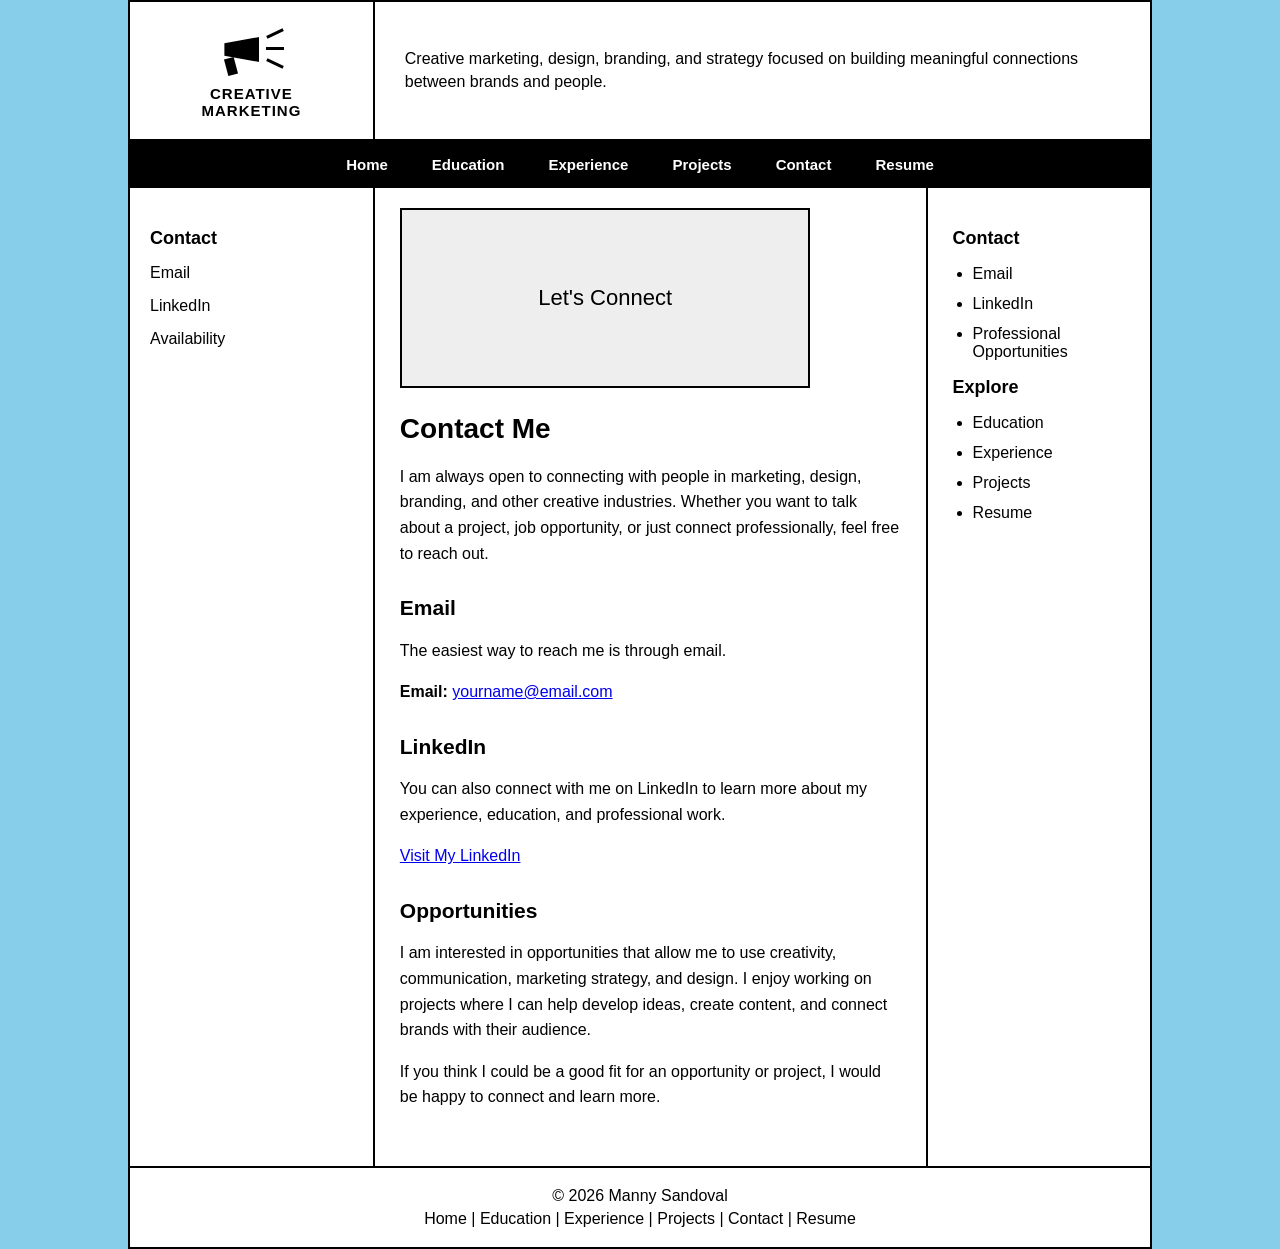
==== contact.html @ 9464f670 "Add contact.html with page structure and content This file contains the HTML structure for a contact" ====
<!DOCTYPE html>
<html lang="en">

<head>

  <meta charset="UTF-8">

  <meta
    name="viewport"
    content="width=device-width, initial-scale=1.0"
  >

  <title>
    Contact | Manny Sandoval
  </title>

  <link
    rel="stylesheet"
    href="style.css"
  >

</head>


<body>

  <div class="site-container">


    <!-- =====================
         HEADER
         ===================== -->

    <header>


      <div class="top-header">


        <!-- CREATIVE MARKETING LOGO -->

        <div class="logo-area">

          <div class="creative-logo">

            <div class="marketing-icon">

              <div class="megaphone-body"></div>

              <div class="megaphone-handle"></div>

              <div class="ray ray-one"></div>

              <div class="ray ray-two"></div>

              <div class="ray ray-three"></div>

            </div>


            <div class="logo-text">

              Creative<br>
              Marketing

            </div>

          </div>

        </div>



        <!-- HEADER INFORMATION -->

        <div class="header-info">

          <p>
            Creative marketing, design, branding, and strategy
            focused on building meaningful connections between
            brands and people.
          </p>

        </div>


      </div>



      <!-- SHARED BLACK NAVIGATION -->

      <nav
        class="main-navigation"
        id="main-navigation"
      >
      </nav>


    </header>



    <!-- =====================
         MAIN PAGE LAYOUT
         ===================== -->

    <div class="content-layout">



      <!-- =====================
           LEFT NAVIGATION
           ===================== -->

      <aside class="left-navigation">


        <h2>
          Contact
        </h2>


        <ul>

          <li>
            <a href="#email">
              Email
            </a>
          </li>

          <li>
            <a href="#linkedin">
              LinkedIn
            </a>
          </li>

          <li>
            <a href="#availability">
              Availability
            </a>
          </li>

        </ul>


      </aside>



      <!-- =====================
           MAIN CONTENT
           ===================== -->

      <main class="main-content">


        <!-- HERO AREA -->

        <div class="hero-image">

          <div class="hero-placeholder">
            Let's Connect
          </div>

        </div>



        <h1>
          Contact Me
        </h1>


        <p>
          I am always open to connecting with people in marketing,
          design, branding, and other creative industries. Whether
          you want to talk about a project, job opportunity, or just
          connect professionally, feel free to reach out.
        </p>



        <!-- EMAIL -->

        <h2 id="email">
          Email
        </h2>


        <p>
          The easiest way to reach me is through email.
        </p>


        <p>
          <strong>Email:</strong>
          <a href="mailto:yourname@email.com">
            yourname@email.com
          </a>
        </p>



        <!-- LINKEDIN -->

        <h2 id="linkedin">
          LinkedIn
        </h2>


        <p>
          You can also connect with me on LinkedIn to learn more
          about my experience, education, and professional work.
        </p>


        <p>
          <a
            href="https://www.linkedin.com/"
            target="_blank"
            rel="noopener noreferrer"
          >
            Visit My LinkedIn
          </a>
        </p>



        <!-- AVAILABILITY -->

        <h2 id="availability">
          Opportunities
        </h2>


        <p>
          I am interested in opportunities that allow me to use
          creativity, communication, marketing strategy, and design.
          I enjoy working on projects where I can help develop ideas,
          create content, and connect brands with their audience.
        </p>


        <p>
          If you think I could be a good fit for an opportunity or
          project, I would be happy to connect and learn more.
        </p>


      </main>



      <!-- =====================
           RIGHT STICKY CONTENT
           ===================== -->

      <aside class="right-content">


        <div class="sticky-content">


          <h2>
            Contact
          </h2>


          <ul>

            <li>
              Email
            </li>

            <li>
              LinkedIn
            </li>

            <li>
              Professional Opportunities
            </li>

          </ul>



          <h2>
            Explore
          </h2>


          <ul>

            <li>
              <a href="education.html">
                Education
              </a>
            </li>

            <li>
              <a href="experience.html">
                Experience
              </a>
            </li>

            <li>
              <a href="projects.html">
                Projects
              </a>
            </li>

            <li>
              <a href="resume.html">
                Resume
              </a>
            </li>

          </ul>


        </div>


      </aside>


    </div>



    <!-- =====================
         FOOTER
         ===================== -->

    <footer>


      <p>

        &copy;
        <span id="current-year"></span>
        Manny Sandoval

      </p>


      <p>

        <a href="index.html">
          Home
        </a>

        |

        <a href="education.html">
          Education
        </a>

        |

        <a href="experience.html">
          Experience
        </a>

        |

        <a href="projects.html">
          Projects
        </a>

        |

        <a href="contact.html">
          Contact
        </a>

        |

        <a href="resume.html">
          Resume
        </a>

      </p>


    </footer>


  </div>



  <!-- SHARED NAVIGATION -->

  <script src="navigation.js"></script>



  <!-- AUTOMATIC CURRENT YEAR -->

  <script>

    document.getElementById("current-year").textContent =
      new Date().getFullYear();

  </script>


</body>

</html>
---- style.css ----
/* =========================
   GENERAL PAGE STYLES
   ========================= */

* {
  box-sizing: border-box;
}

body {
  margin: 0;
  font-family: Arial, Helvetica, sans-serif;
  background-color: skyblue;
  color: black;
}


/* 80% website width leaves 10% margin on each side */

.site-container {
  width: 80%;
  margin: 0 auto;
  background-color: white;
  min-height: 100vh;

  border-left: 2px solid black;
  border-right: 2px solid black;
}


/* =========================
   TOP HEADER
   ========================= */

.top-header {
  display: grid;
  grid-template-columns: 24% 76%;

  min-height: 115px;

  border-top: 2px solid black;
  border-bottom: 2px solid black;
}


/* =========================
   LOGO / CREATIVE MARKETING
   ========================= */

.logo-area {
  display: flex;
  justify-content: center;
  align-items: center;

  border-right: 2px solid black;

  padding: 20px;
}


/* Graphic container */

.creative-logo {
  display: flex;
  flex-direction: column;
  align-items: center;
  justify-content: center;
}


/* Simple creative marketing graphic */

.marketing-icon {
  position: relative;

  width: 70px;
  height: 55px;

  margin-bottom: 8px;
}


/* Megaphone */

.megaphone-body {
  position: absolute;

  left: 8px;
  top: 15px;

  width: 35px;
  height: 25px;

  background-color: black;

  clip-path: polygon(
    0 25%,
    100% 0,
    100% 100%,
    0 75%
  );
}


/* Megaphone handle */

.megaphone-handle {
  position: absolute;

  left: 10px;
  top: 36px;

  width: 10px;
  height: 17px;

  background-color: black;

  transform: rotate(-15deg);
}


/* Creative rays */

.ray {
  position: absolute;
  width: 18px;
  height: 3px;
  background-color: black;
  right: 2px;
}

.ray-one {
  top: 10px;
  transform: rotate(-25deg);
}

.ray-two {
  top: 25px;
}

.ray-three {
  top: 40px;
  transform: rotate(25deg);
}


/* Logo text */

.logo-text {
  font-size: 15px;
  font-weight: bold;
  text-align: center;
  text-transform: uppercase;
  letter-spacing: 1px;
}


/* =========================
   HEADER INFORMATION AREA
   ========================= */

.header-info {
  display: flex;
  align-items: center;

  padding: 20px 30px;
}

.header-info p {
  margin: 0;

  font-size: 16px;
  line-height: 1.4;
}


/* =========================
   MAIN NAVIGATION BAR
   ========================= */

.main-navigation {
  width: 100%;
  background-color: black;
}


/* Navigation list */

.main-navigation ul {
  list-style: none;

  margin: 0;
  padding: 0;

  display: flex;
  justify-content: center;
  align-items: center;
}


/* No borders or lines between links */

.main-navigation li {
  margin: 0;
  padding: 0;
  border: none;
}


/* Navigation wording */

.main-navigation a {
  display: block;

  padding: 15px 22px;

  color: white;
  background-color: black;

  text-decoration: none;

  font-size: 15px;
  font-weight: bold;

  border: none;
}


/* Hover effect */

.main-navigation a:hover {
  background-color: #333333;
}


/* =========================
   MAIN THREE-COLUMN LAYOUT
   ========================= */

.content-layout {
  display: grid;

  grid-template-columns: 24% 54% 22%;

  min-height: 600px;
}


/* =========================
   LEFT NAVIGATION AREA
   ========================= */

.left-navigation {
  padding: 40px 20px;

  border-right: 2px solid black;
}

.left-navigation h2 {
  margin-top: 0;

  font-size: 18px;
}

.left-navigation h3 {
  margin-top: 30px;

  font-size: 16px;
}

.left-navigation ul {
  list-style: none;

  padding: 0;
  margin: 0;
}

.left-navigation li {
  margin-bottom: 15px;
}

.left-navigation a {
  color: black;
  text-decoration: none;
}

.left-navigation a:hover {
  text-decoration: underline;
}


/* =========================
   MAIN CONTENT AREA
   ========================= */

.main-content {
  padding: 20px 25px 40px 25px;
}


/* Hero area */

.hero-image {
  width: 82%;
  height: 180px;

  border: 2px solid black;

  margin-bottom: 25px;

  overflow: hidden;
}


/* Actual image */

.hero-image img {
  width: 100%;
  height: 100%;

  object-fit: cover;

  display: block;
}


/* Placeholder */

.hero-placeholder {
  width: 100%;
  height: 100%;

  display: flex;
  justify-content: center;
  align-items: center;

  background-color: #eeeeee;

  font-size: 22px;
}


/* Main text */

.main-content h1 {
  margin-top: 0;

  font-size: 28px;
}

.main-content h2 {
  font-size: 21px;

  margin-top: 30px;
}

.main-content p {
  font-size: 16px;

  line-height: 1.6;
}


/* =========================
   RIGHT STICKY CONTENT
   ========================= */

.right-content {
  padding: 40px 25px;

  border-left: 2px solid black;
}

.sticky-content {
  position: sticky;

  top: 20px;
}

.sticky-content h2 {
  margin-top: 0;

  font-size: 18px;
}

.sticky-content ul {
  padding-left: 20px;
}

.sticky-content li {
  margin-bottom: 12px;
}

.sticky-content a {
  color: black;
  text-decoration: none;
}

.sticky-content a:hover {
  text-decoration: underline;
}


/* =========================
   FOOTER
   ========================= */

footer {
  border-top: 2px solid black;
  border-bottom: 2px solid black;

  padding: 14px 25px;

  text-align: center;

  background-color: white;
}

footer p {
  margin: 5px 0;
}

footer a {
  color: black;
  text-decoration: none;
}

footer a:hover {
  text-decoration: underline;
}


/* =========================
   TABLET RESPONSIVE
   ========================= */

@media screen and (max-width: 950px) {

  .site-container {
    width: 90%;
  }

  .main-navigation ul {
    flex-wrap: wrap;
  }

  .content-layout {
    grid-template-columns: 25% 75%;
  }

  .right-content {
    grid-column: 1 / -1;

    border-left: none;
    border-top: 2px solid black;
  }
}


/* =========================
   MOBILE RESPONSIVE
   ========================= */

@media screen and (max-width: 700px) {

  .site-container {
    width: 90%;
  }

  .top-header {
    grid-template-columns: 1fr;
  }

  .logo-area {
    border-right: none;
    border-bottom: 2px solid black;
  }

  .main-navigation ul {
    flex-direction: column;
  }

  .main-navigation li {
    width: 100%;
  }

  .main-navigation a {
    text-align: center;
    width: 100%;
  }

  .content-layout {
    grid-template-columns: 1fr;
  }

  .left-navigation {
    border-right: none;
    border-bottom: 2px solid black;
  }

  .right-content {
    border-left: none;
    border-top: 2px solid black;
  }

  .hero-image {
    width: 100%;
  }
}
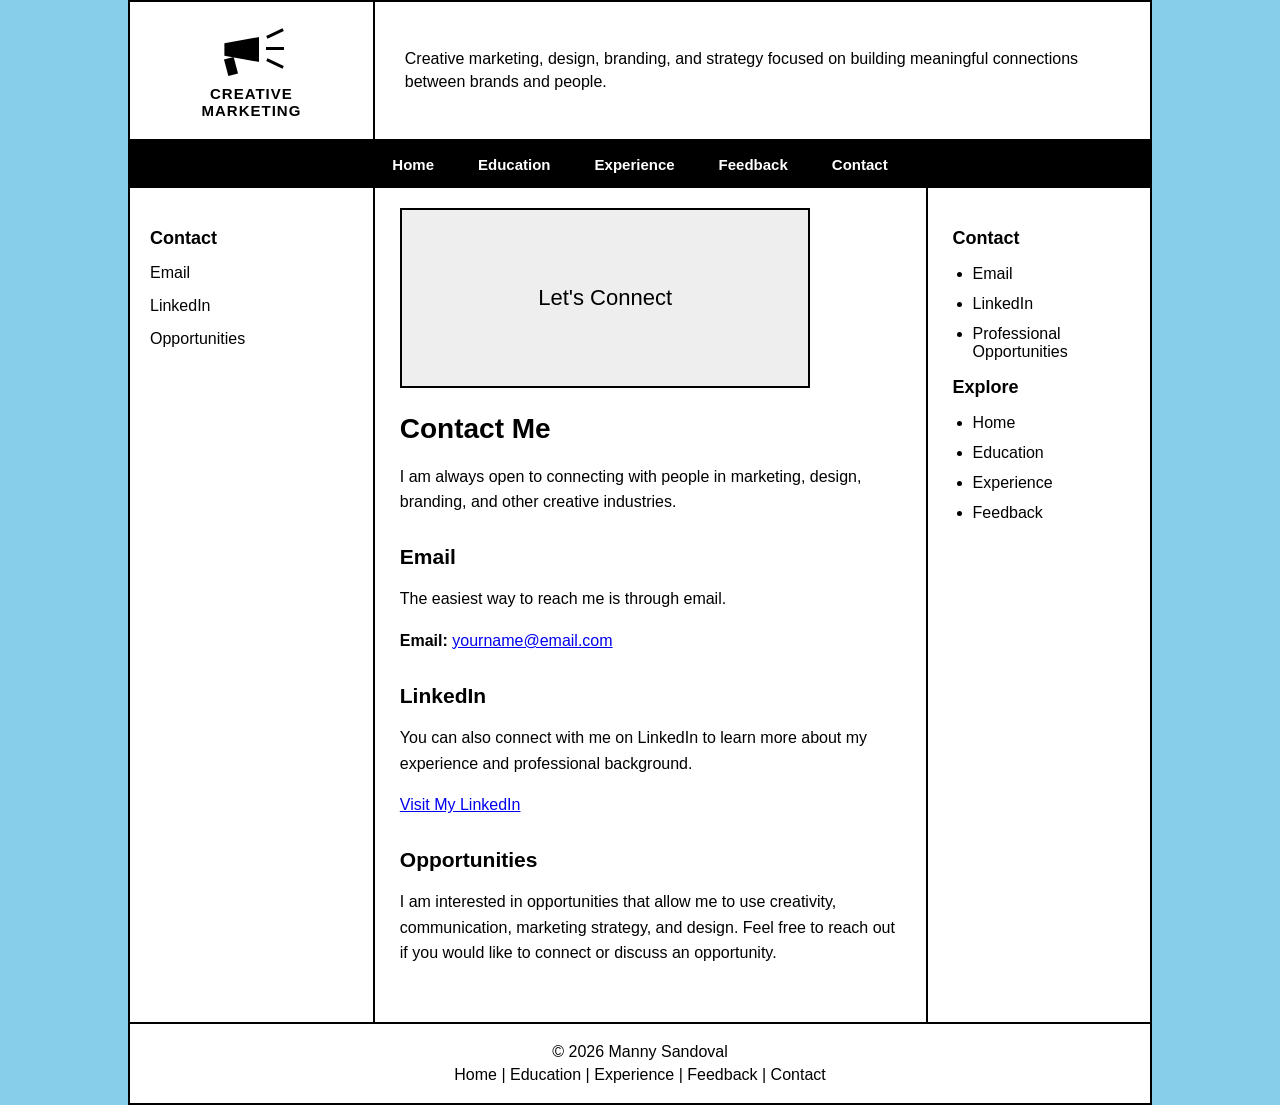
==== commit 222c2891: "Clean up contact.html by removing comments Removed unnecessary comments and streamlined content." ====
--- a/contact.html
+++ b/contact.html
@@ -27,18 +27,12 @@
   <div class="site-container">
 
 
-    <!-- =====================
-         HEADER
-         ===================== -->
-
     <header>
 
 
       <div class="top-header">
 
 
-        <!-- CREATIVE MARKETING LOGO -->
-
         <div class="logo-area">
 
           <div class="creative-logo">
@@ -46,13 +40,10 @@
             <div class="marketing-icon">
 
               <div class="megaphone-body"></div>
-
               <div class="megaphone-handle"></div>
 
               <div class="ray ray-one"></div>
-
               <div class="ray ray-two"></div>
-
               <div class="ray ray-three"></div>
 
             </div>
@@ -69,9 +60,6 @@
 
         </div>
 
-
-
-        <!-- HEADER INFORMATION -->
 
         <div class="header-info">
 
@@ -87,9 +75,6 @@
       </div>
 
 
-
-      <!-- SHARED BLACK NAVIGATION -->
-
       <nav
         class="main-navigation"
         id="main-navigation"
@@ -101,17 +86,8 @@
 
 
 
-    <!-- =====================
-         MAIN PAGE LAYOUT
-         ===================== -->
-
     <div class="content-layout">
 
-
-
-      <!-- =====================
-           LEFT NAVIGATION
-           ===================== -->
 
       <aside class="left-navigation">
 
@@ -136,8 +112,8 @@
           </li>
 
           <li>
-            <a href="#availability">
-              Availability
+            <a href="#opportunities">
+              Opportunities
             </a>
           </li>
 
@@ -148,14 +124,8 @@
 
 
 
-      <!-- =====================
-           MAIN CONTENT
-           ===================== -->
-
       <main class="main-content">
 
-
-        <!-- HERO AREA -->
 
         <div class="hero-image">
 
@@ -166,7 +136,6 @@
         </div>
 
 
-
         <h1>
           Contact Me
         </h1>
@@ -174,14 +143,9 @@
 
         <p>
           I am always open to connecting with people in marketing,
-          design, branding, and other creative industries. Whether
-          you want to talk about a project, job opportunity, or just
-          connect professionally, feel free to reach out.
-        </p>
-
-
-
-        <!-- EMAIL -->
+          design, branding, and other creative industries.
+        </p>
+
 
         <h2 id="email">
           Email
@@ -195,15 +159,13 @@
 
         <p>
           <strong>Email:</strong>
+
           <a href="mailto:yourname@email.com">
             yourname@email.com
           </a>
         </p>
 
 
-
-        <!-- LINKEDIN -->
-
         <h2 id="linkedin">
           LinkedIn
         </h2>
@@ -211,11 +173,12 @@
 
         <p>
           You can also connect with me on LinkedIn to learn more
-          about my experience, education, and professional work.
-        </p>
-
-
-        <p>
+          about my experience and professional background.
+        </p>
+
+
+        <p>
+
           <a
             href="https://www.linkedin.com/"
             target="_blank"
@@ -223,13 +186,11 @@
           >
             Visit My LinkedIn
           </a>
-        </p>
-
-
-
-        <!-- AVAILABILITY -->
-
-        <h2 id="availability">
+
+        </p>
+
+
+        <h2 id="opportunities">
           Opportunities
         </h2>
 
@@ -237,24 +198,14 @@
         <p>
           I am interested in opportunities that allow me to use
           creativity, communication, marketing strategy, and design.
-          I enjoy working on projects where I can help develop ideas,
-          create content, and connect brands with their audience.
-        </p>
-
-
-        <p>
-          If you think I could be a good fit for an opportunity or
-          project, I would be happy to connect and learn more.
+          Feel free to reach out if you would like to connect or
+          discuss an opportunity.
         </p>
 
 
       </main>
 
 
-
-      <!-- =====================
-           RIGHT STICKY CONTENT
-           ===================== -->
 
       <aside class="right-content">
 
@@ -284,7 +235,6 @@
           </ul>
 
 
-
           <h2>
             Explore
           </h2>
@@ -293,6 +243,12 @@
           <ul>
 
             <li>
+              <a href="index.html">
+                Home
+              </a>
+            </li>
+
+            <li>
               <a href="education.html">
                 Education
               </a>
@@ -305,17 +261,11 @@
             </li>
 
             <li>
-              <a href="projects.html">
-                Projects
+              <a href="feedback.html">
+                Feedback
               </a>
             </li>
 
-            <li>
-              <a href="resume.html">
-                Resume
-              </a>
-            </li>
-
           </ul>
 
 
@@ -329,75 +279,45 @@
 
 
 
-    <!-- =====================
-         FOOTER
-         ===================== -->
-
     <footer>
 
-
       <p>
-
         &copy;
         <span id="current-year"></span>
         Manny Sandoval
-
       </p>
 
 
       <p>
 
-        <a href="index.html">
-          Home
-        </a>
+        <a href="index.html">Home</a>
 
         |
 
-        <a href="education.html">
-          Education
-        </a>
+        <a href="education.html">Education</a>
 
         |
 
-        <a href="experience.html">
-          Experience
-        </a>
+        <a href="experience.html">Experience</a>
 
         |
 
-        <a href="projects.html">
-          Projects
-        </a>
+        <a href="feedback.html">Feedback</a>
 
         |
 
-        <a href="contact.html">
-          Contact
-        </a>
-
-        |
-
-        <a href="resume.html">
-          Resume
-        </a>
+        <a href="contact.html">Contact</a>
 
       </p>
 
-
     </footer>
 
 
   </div>
 
 
-
-  <!-- SHARED NAVIGATION -->
-
   <script src="navigation.js"></script>
 
-
-
-  <!-- AUTOMATIC CURRENT YEAR -->
 
   <script>
 
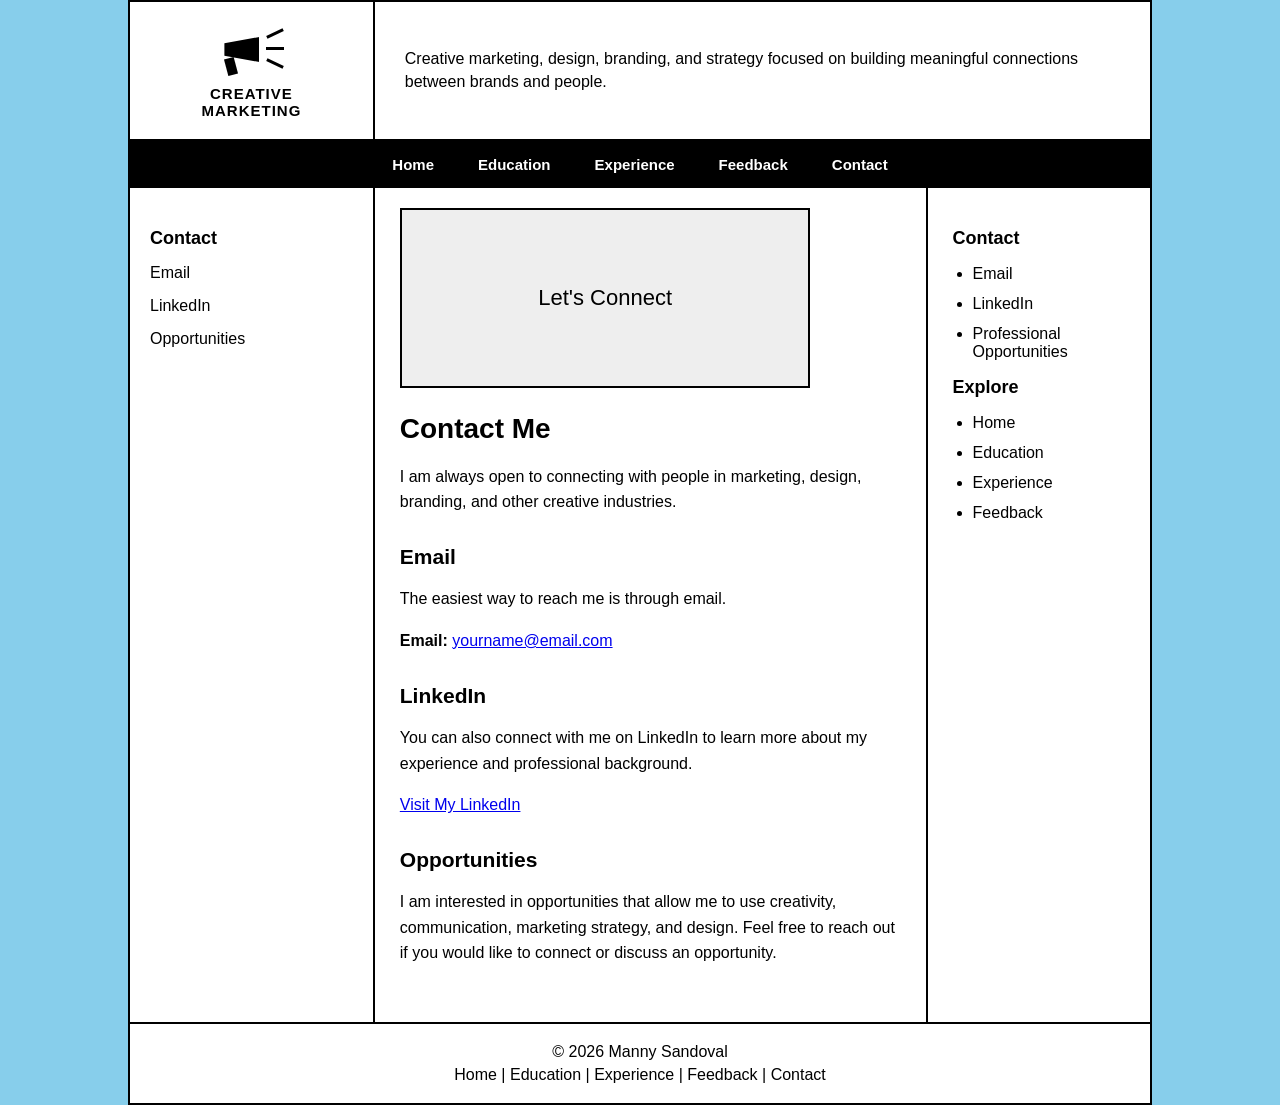
==== commit 658cfad3: "Refactor HTML structure and formatting" ====
--- a/contact.html
+++ b/contact.html
@@ -26,6 +26,8 @@
 
   <div class="site-container">
 
+
+    <!-- HEADER -->
 
     <header>
 
@@ -86,8 +88,12 @@
 
 
 
+    <!-- MAIN LAYOUT -->
+
     <div class="content-layout">
 
+
+      <!-- LEFT NAVIGATION -->
 
       <aside class="left-navigation">
 
@@ -124,6 +130,8 @@
 
 
 
+      <!-- MAIN CONTENT -->
+
       <main class="main-content">
 
 
@@ -158,11 +166,15 @@
 
 
         <p>
-          <strong>Email:</strong>
+
+          <strong>
+            Email:
+          </strong>
 
           <a href="mailto:yourname@email.com">
             yourname@email.com
           </a>
+
         </p>
 
 
@@ -207,8 +219,9 @@
 
 
 
+      <!-- RIGHT SIDE -->
+
       <aside class="right-content">
-
 
         <div class="sticky-content">
 
@@ -271,13 +284,14 @@
 
         </div>
 
-
       </aside>
 
 
     </div>
 
 
+
+    <!-- FOOTER -->
 
     <footer>
 
@@ -290,23 +304,33 @@
 
       <p>
 
-        <a href="index.html">Home</a>
+        <a href="index.html">
+          Home
+        </a>
 
         |
 
-        <a href="education.html">Education</a>
+        <a href="education.html">
+          Education
+        </a>
 
         |
 
-        <a href="experience.html">Experience</a>
+        <a href="experience.html">
+          Experience
+        </a>
 
         |
 
-        <a href="feedback.html">Feedback</a>
+        <a href="feedback.html">
+          Feedback
+        </a>
 
         |
 
-        <a href="contact.html">Contact</a>
+        <a href="contact.html">
+          Contact
+        </a>
 
       </p>
 
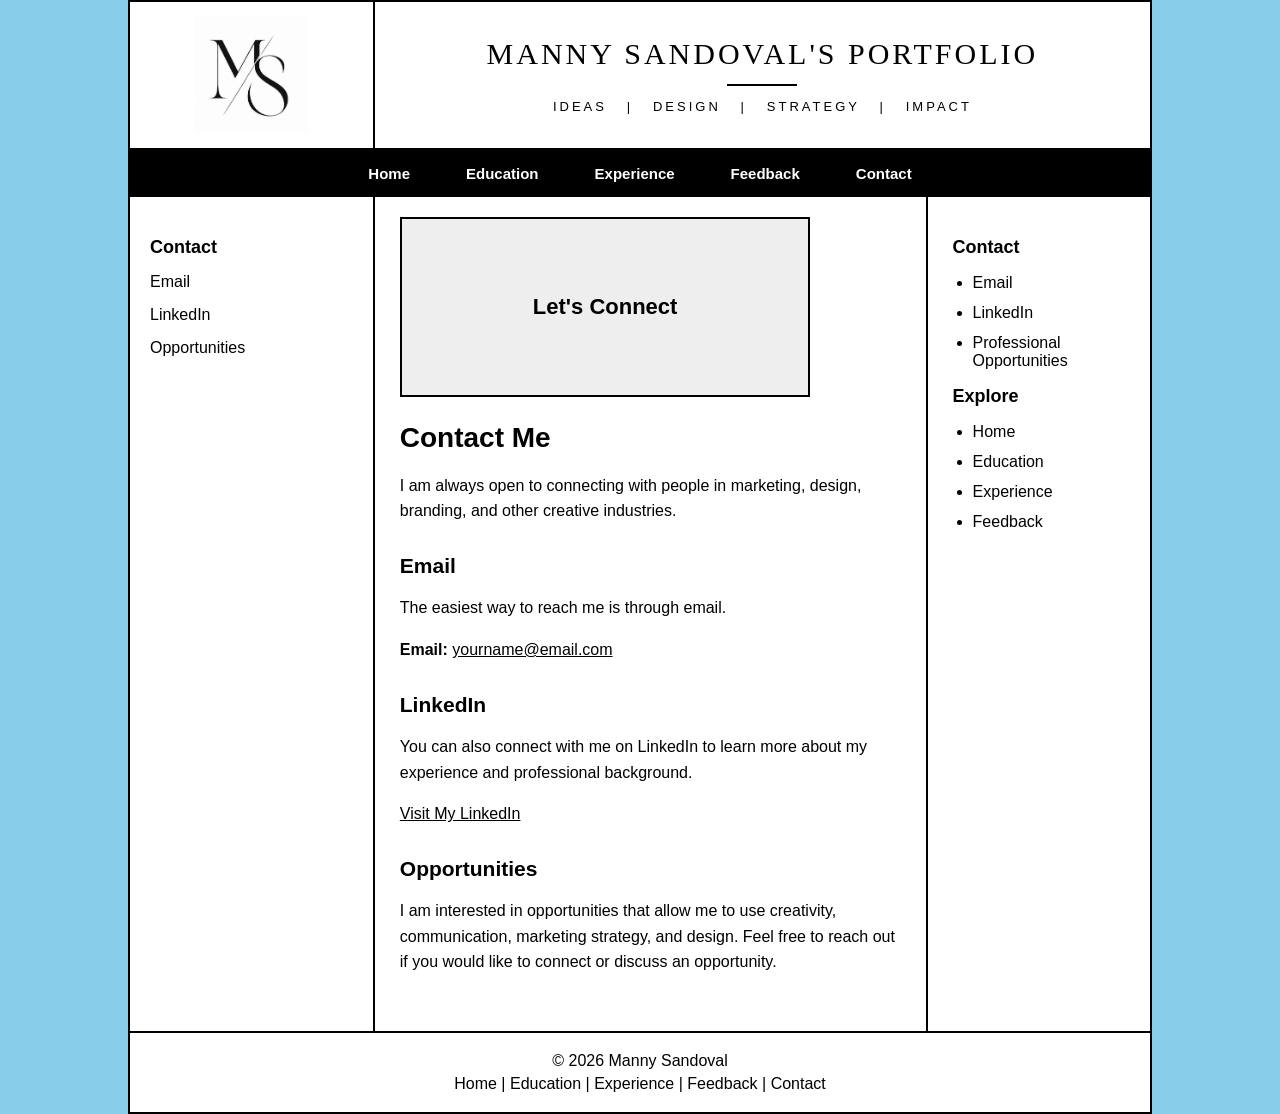
==== commit 8afa8cfa: "Refactor contact.html header and navigation Removed unnecessary elements and updated header content." ====
--- a/contact.html
+++ b/contact.html
@@ -31,45 +31,38 @@
 
     <header>
 
-
       <div class="top-header">
 
 
         <div class="logo-area">
 
-          <div class="creative-logo">
-
-            <div class="marketing-icon">
-
-              <div class="megaphone-body"></div>
-              <div class="megaphone-handle"></div>
-
-              <div class="ray ray-one"></div>
-              <div class="ray ray-two"></div>
-              <div class="ray ray-three"></div>
-
-            </div>
-
-
-            <div class="logo-text">
-
-              Creative<br>
-              Marketing
-
-            </div>
+          <img
+            src="ms-logo.png"
+            alt="Manny Sandoval MS Logo"
+            class="portfolio-logo"
+          >
+
+        </div>
+
+
+        <div class="header-info">
+
+          <div class="header-title">
+
+            <h1>
+              Manny Sandoval's Portfolio
+            </h1>
+
+            <div class="header-line"></div>
+
+            <p>
+              Ideas &nbsp; | &nbsp;
+              Design &nbsp; | &nbsp;
+              Strategy &nbsp; | &nbsp;
+              Impact
+            </p>
 
           </div>
-
-        </div>
-
-
-        <div class="header-info">
-
-          <p>
-            Creative marketing, design, branding, and strategy
-            focused on building meaningful connections between
-            brands and people.
-          </p>
 
         </div>
 
@@ -83,7 +76,6 @@
       >
       </nav>
 
-
     </header>
 
 
@@ -96,7 +88,6 @@
       <!-- LEFT NAVIGATION -->
 
       <aside class="left-navigation">
-
 
         <h2>
           Contact
@@ -124,7 +115,6 @@
           </li>
 
         </ul>
-
 
       </aside>
 
--- a/style.css
+++ b/style.css
@@ -12,16 +12,12 @@
   background-color: skyblue;
   color: black;
 }
-
-
-/* 80% website width leaves 10% margin on each side */
 
 .site-container {
   width: 80%;
   margin: 0 auto;
   background-color: white;
   min-height: 100vh;
-
   border-left: 2px solid black;
   border-right: 2px solid black;
 }
@@ -34,16 +30,15 @@
 .top-header {
   display: grid;
   grid-template-columns: 24% 76%;
-
-  min-height: 115px;
-
+  min-height: 150px;
   border-top: 2px solid black;
   border-bottom: 2px solid black;
-}
-
-
-/* =========================
-   LOGO / CREATIVE MARKETING
+  background-color: white;
+}
+
+
+/* =========================
+   LEFT LOGO AREA
    ========================= */
 
 .logo-area {
@@ -51,153 +46,93 @@
   justify-content: center;
   align-items: center;
 
+  padding: 15px;
+
   border-right: 2px solid black;
 
-  padding: 20px;
-}
-
-
-/* Graphic container */
-
-.creative-logo {
-  display: flex;
-  flex-direction: column;
-  align-items: center;
-  justify-content: center;
-}
-
-
-/* Simple creative marketing graphic */
-
-.marketing-icon {
-  position: relative;
-
-  width: 70px;
-  height: 55px;
-
-  margin-bottom: 8px;
-}
-
-
-/* Megaphone */
-
-.megaphone-body {
-  position: absolute;
-
-  left: 8px;
-  top: 15px;
-
-  width: 35px;
-  height: 25px;
-
-  background-color: black;
-
-  clip-path: polygon(
-    0 25%,
-    100% 0,
-    100% 100%,
-    0 75%
-  );
-}
-
-
-/* Megaphone handle */
-
-.megaphone-handle {
-  position: absolute;
-
-  left: 10px;
-  top: 36px;
-
-  width: 10px;
-  height: 17px;
-
-  background-color: black;
-
-  transform: rotate(-15deg);
-}
-
-
-/* Creative rays */
-
-.ray {
-  position: absolute;
-  width: 18px;
-  height: 3px;
-  background-color: black;
-  right: 2px;
-}
-
-.ray-one {
-  top: 10px;
-  transform: rotate(-25deg);
-}
-
-.ray-two {
-  top: 25px;
-}
-
-.ray-three {
-  top: 40px;
-  transform: rotate(25deg);
-}
-
-
-/* Logo text */
-
-.logo-text {
-  font-size: 15px;
-  font-weight: bold;
-  text-align: center;
-  text-transform: uppercase;
-  letter-spacing: 1px;
-}
-
-
-/* =========================
-   HEADER INFORMATION AREA
+  background-color: white;
+}
+
+.portfolio-logo {
+  width: 115px;
+  height: auto;
+  display: block;
+}
+
+
+/* =========================
+   HEADER TITLE AREA
    ========================= */
 
 .header-info {
-  display: flex;
-  align-items: center;
-
-  padding: 20px 30px;
-}
-
-.header-info p {
-  margin: 0;
-
-  font-size: 16px;
-  line-height: 1.4;
-}
-
-
-/* =========================
-   MAIN NAVIGATION BAR
-   ========================= */
-
-.main-navigation {
-  width: 100%;
-  background-color: black;
-}
-
-
-/* Navigation list */
-
-.main-navigation ul {
-  list-style: none;
-
-  margin: 0;
-  padding: 0;
-
   display: flex;
   justify-content: center;
   align-items: center;
-}
-
-
-/* No borders or lines between links */
+
+  padding: 25px 35px;
+
+  text-align: center;
+
+  background-color: white;
+}
+
+.header-title {
+  width: 100%;
+}
+
+.header-title h1 {
+  margin: 0;
+
+  font-family: Georgia, "Times New Roman", serif;
+
+  font-size: 30px;
+
+  font-weight: normal;
+
+  letter-spacing: 3px;
+
+  text-transform: uppercase;
+}
+
+.header-line {
+  width: 70px;
+  height: 2px;
+
+  background-color: black;
+
+  margin: 13px auto;
+}
+
+.header-title p {
+  margin: 0;
+
+  font-size: 13px;
+
+  letter-spacing: 3px;
+
+  text-transform: uppercase;
+}
+
+
+/* =========================
+   MAIN NAVIGATION
+   ========================= */
+
+.main-navigation {
+  width: 100%;
+  background-color: black;
+}
+
+.main-navigation ul {
+  list-style: none;
+
+  margin: 0;
+  padding: 0;
+
+  display: flex;
+  justify-content: center;
+  align-items: center;
+}
 
 .main-navigation li {
   margin: 0;
@@ -205,27 +140,23 @@
   border: none;
 }
 
-
-/* Navigation wording */
-
 .main-navigation a {
   display: block;
 
-  padding: 15px 22px;
+  padding: 15px 28px;
 
   color: white;
+
   background-color: black;
 
   text-decoration: none;
 
   font-size: 15px;
+
   font-weight: bold;
 
   border: none;
 }
-
-
-/* Hover effect */
 
 .main-navigation a:hover {
   background-color: #333333;
@@ -233,7 +164,7 @@
 
 
 /* =========================
-   MAIN THREE-COLUMN LAYOUT
+   MAIN THREE COLUMN LAYOUT
    ========================= */
 
 .content-layout {
@@ -246,7 +177,7 @@
 
 
 /* =========================
-   LEFT NAVIGATION AREA
+   LEFT NAVIGATION
    ========================= */
 
 .left-navigation {
@@ -257,14 +188,7 @@
 
 .left-navigation h2 {
   margin-top: 0;
-
   font-size: 18px;
-}
-
-.left-navigation h3 {
-  margin-top: 30px;
-
-  font-size: 16px;
 }
 
 .left-navigation ul {
@@ -289,15 +213,12 @@
 
 
 /* =========================
-   MAIN CONTENT AREA
+   MAIN CONTENT
    ========================= */
 
 .main-content {
   padding: 20px 25px 40px 25px;
 }
-
-
-/* Hero area */
 
 .hero-image {
   width: 82%;
@@ -310,9 +231,6 @@
   overflow: hidden;
 }
 
-
-/* Actual image */
-
 .hero-image img {
   width: 100%;
   height: 100%;
@@ -322,46 +240,44 @@
   display: block;
 }
 
-
-/* Placeholder */
-
 .hero-placeholder {
   width: 100%;
   height: 100%;
 
   display: flex;
+
   justify-content: center;
   align-items: center;
 
   background-color: #eeeeee;
 
   font-size: 22px;
-}
-
-
-/* Main text */
+
+  font-weight: bold;
+}
 
 .main-content h1 {
   margin-top: 0;
-
   font-size: 28px;
 }
 
 .main-content h2 {
   font-size: 21px;
-
   margin-top: 30px;
 }
 
 .main-content p {
   font-size: 16px;
-
   line-height: 1.6;
 }
 
-
-/* =========================
-   RIGHT STICKY CONTENT
+.main-content a {
+  color: black;
+}
+
+
+/* =========================
+   RIGHT CONTENT
    ========================= */
 
 .right-content {
@@ -372,13 +288,11 @@
 
 .sticky-content {
   position: sticky;
-
   top: 20px;
 }
 
 .sticky-content h2 {
   margin-top: 0;
-
   font-size: 18px;
 }
 
@@ -401,6 +315,28 @@
 
 
 /* =========================
+   GOOGLE FEEDBACK FORM
+   ========================= */
+
+.feedback-form {
+  width: 100%;
+
+  margin-top: 20px;
+  margin-bottom: 30px;
+
+  overflow: hidden;
+}
+
+.feedback-form iframe {
+  width: 100%;
+
+  min-height: 1100px;
+
+  border: none;
+}
+
+
+/* =========================
    FOOTER
    ========================= */
 
@@ -430,7 +366,7 @@
 
 
 /* =========================
-   TABLET RESPONSIVE
+   TABLET
    ========================= */
 
 @media screen and (max-width: 950px) {
@@ -439,6 +375,14 @@
     width: 90%;
   }
 
+  .top-header {
+    grid-template-columns: 30% 70%;
+  }
+
+  .header-title h1 {
+    font-size: 23px;
+  }
+
   .main-navigation ul {
     flex-wrap: wrap;
   }
@@ -457,7 +401,7 @@
 
 
 /* =========================
-   MOBILE RESPONSIVE
+   MOBILE
    ========================= */
 
 @media screen and (max-width: 700px) {
@@ -475,6 +419,19 @@
     border-bottom: 2px solid black;
   }
 
+  .portfolio-logo {
+    width: 100px;
+  }
+
+  .header-title h1 {
+    font-size: 20px;
+  }
+
+  .header-title p {
+    font-size: 11px;
+    letter-spacing: 2px;
+  }
+
   .main-navigation ul {
     flex-direction: column;
   }
@@ -484,8 +441,8 @@
   }
 
   .main-navigation a {
+    width: 100%;
     text-align: center;
-    width: 100%;
   }
 
   .content-layout {
